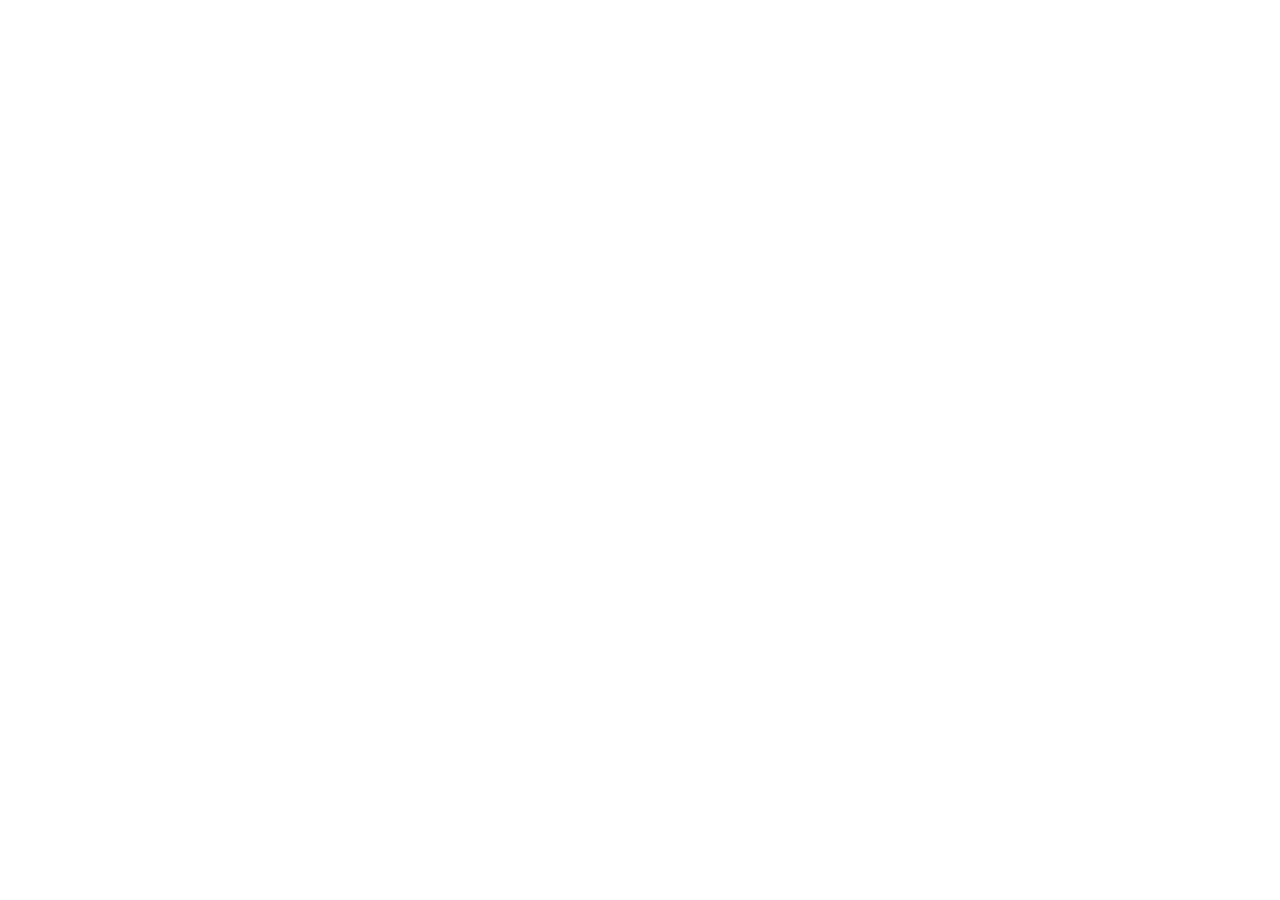
==== index.html @ 3f7df226 "Week 2 Changes" ====
<!DOCTYPE html>
<html lang="en">
<head>
    <meta charset="UTF-8">
    <meta name="viewport" content="width=device-width, initial-scale=1.0">
    <title>Main Page</title>
</head>
<body>
    <nav>
        <a href="index.html"
        <a href="wwr/site-plan-rafting.html"
        
    </nav>
</body>
</html>
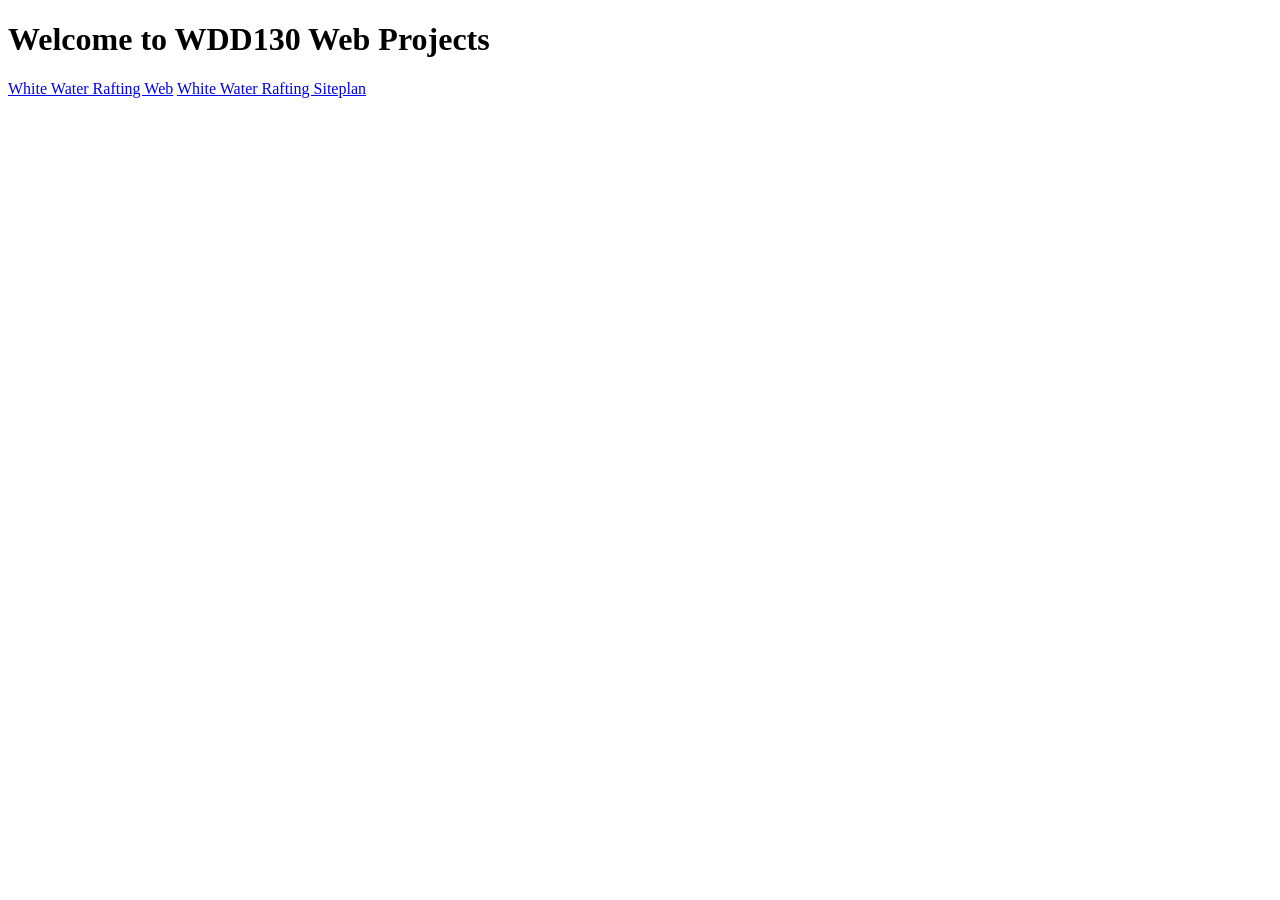
==== commit e8abc6fd: "Week 2 Index Changes" ====
--- a/index.html
+++ b/index.html
@@ -3,13 +3,12 @@
 <head>
     <meta charset="UTF-8">
     <meta name="viewport" content="width=device-width, initial-scale=1.0">
-    <title>Main Page</title>
+    <title>WDD 130 Web Page</title>
 </head>
-<body>
-    <nav>
-        <a href="index.html"
-        <a href="wwr/site-plan-rafting.html"
-        
+<body><h1>Welcome to WDD130 Web Projects</h1>
+    <nav>          
+      <a href="wwr/index.html">White Water Rafting Web</a>
+      <a href="wwr/site-plan-rafting.html">White Water Rafting Siteplan</a>
     </nav>
 </body>
 </html>
